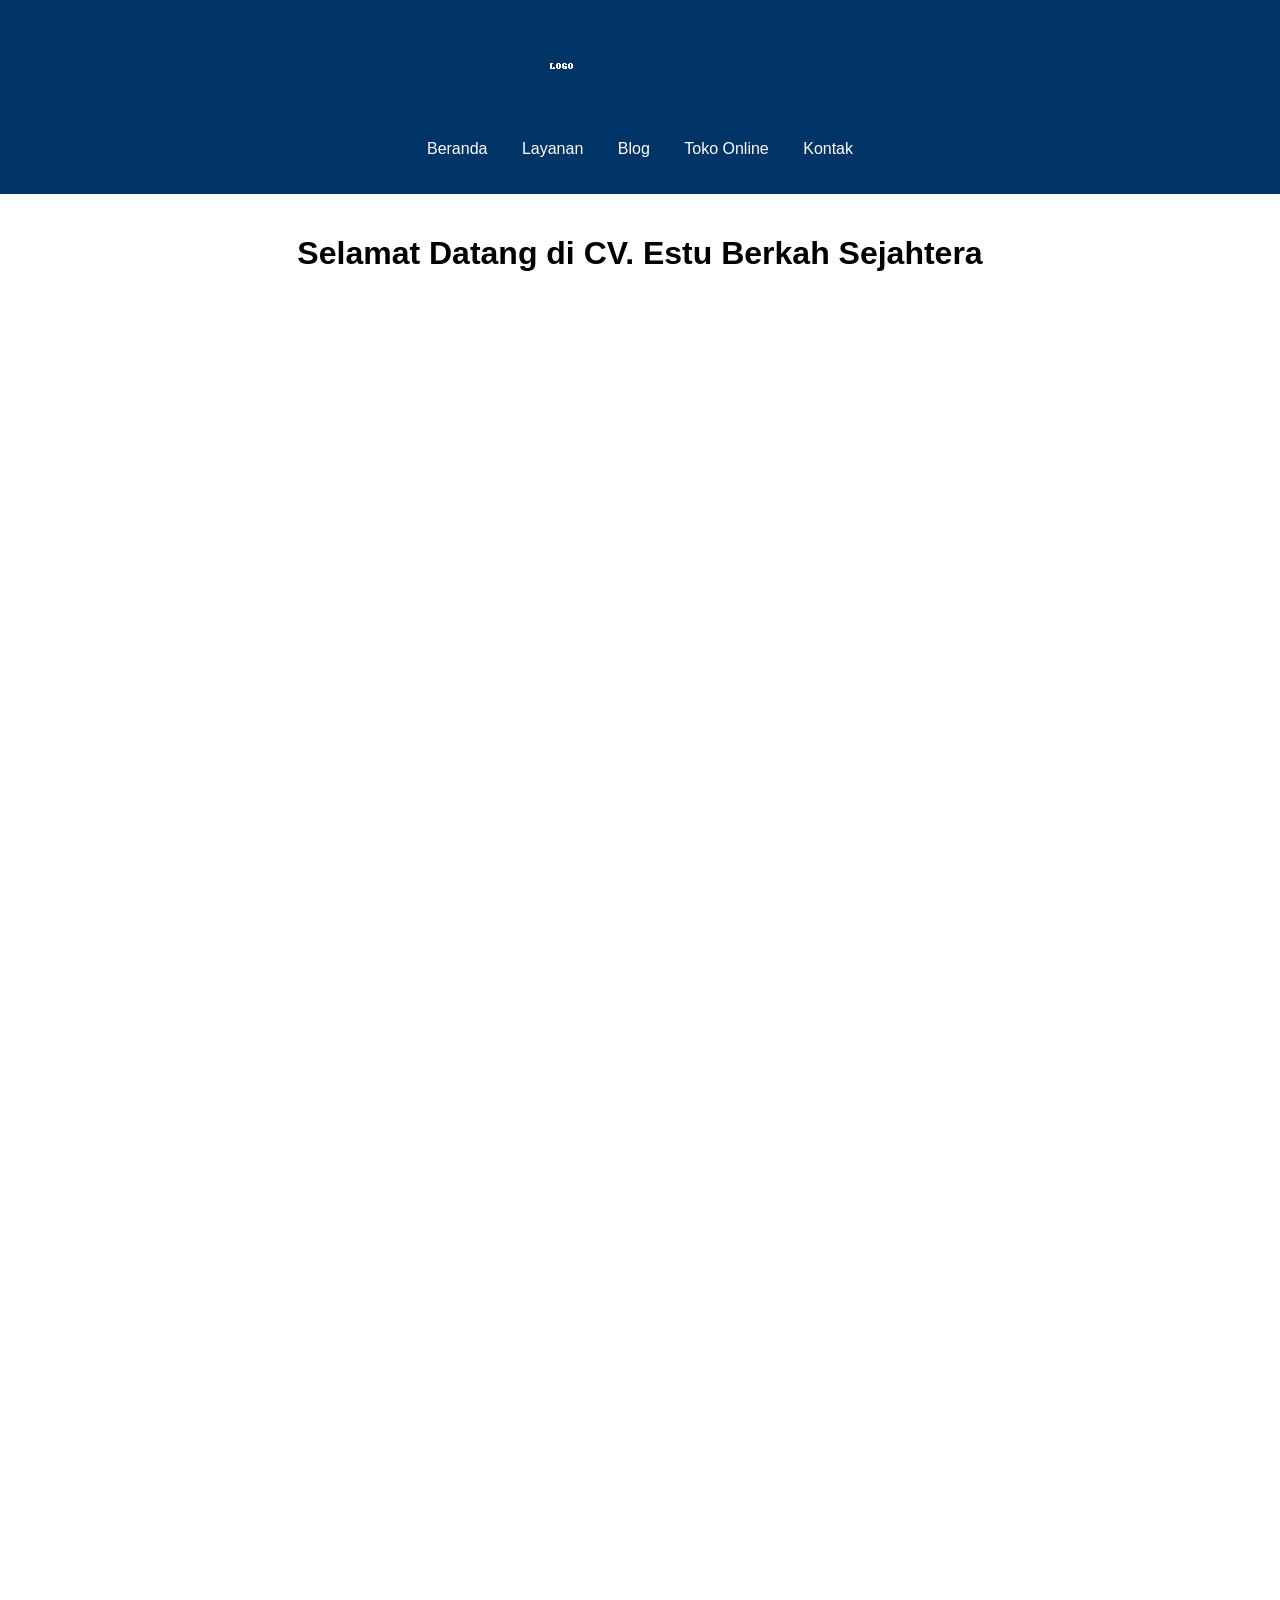
==== index.html @ ba7fbaa7 "Add files via upload" ====
<!DOCTYPE html>
<html lang="id">
<head>
  <meta charset="UTF-8" />
  <meta name="viewport" content="width=device-width, initial-scale=1.0"/>
  <title>CV. Estu Berkah Sejahtera</title>
  <link rel="stylesheet" href="styles.css"/>
</head>
<body>
  <header>
    <img src="logo.png" alt="Logo CV Estu Berkah Sejahtera"/>
    <nav>
      <ul>
        <li><a href="index.html">Beranda</a></li>
        <li><a href="layanan.html">Layanan</a></li>
        <li><a href="blog.html">Blog</a></li>
        <li><a href="toko.html">Toko Online</a></li>
        <li><a href="https://wa.me/6285702355589" target="_blank">Kontak</a></li>
      </ul>
    </nav>
  </header>
  <main>
    <h1>Selamat Datang di CV. Estu Berkah Sejahtera</h1>
    <iframe src="https://docs.google.com/forms/d/e/1FAIpQLScOfx4fpxGpR-YZuaRERB1eR1ImVNbqaT2cDpVwTLXHsblQCw/viewform?embedded=true" width="640" height="1461" frameborder="0" marginheight="0" marginwidth="0">Memuat…</iframe>
  </main>
</body>
</html>
---- styles.css ----
body { font-family: Arial, sans-serif; margin: 0; padding: 0; }
header { background: #003366; color: white; padding: 20px; text-align: center; }
nav ul { list-style: none; padding: 0; }
nav ul li { display: inline; margin: 0 15px; }
nav ul li a { color: white; text-decoration: none; }
main { padding: 20px; text-align: center; }
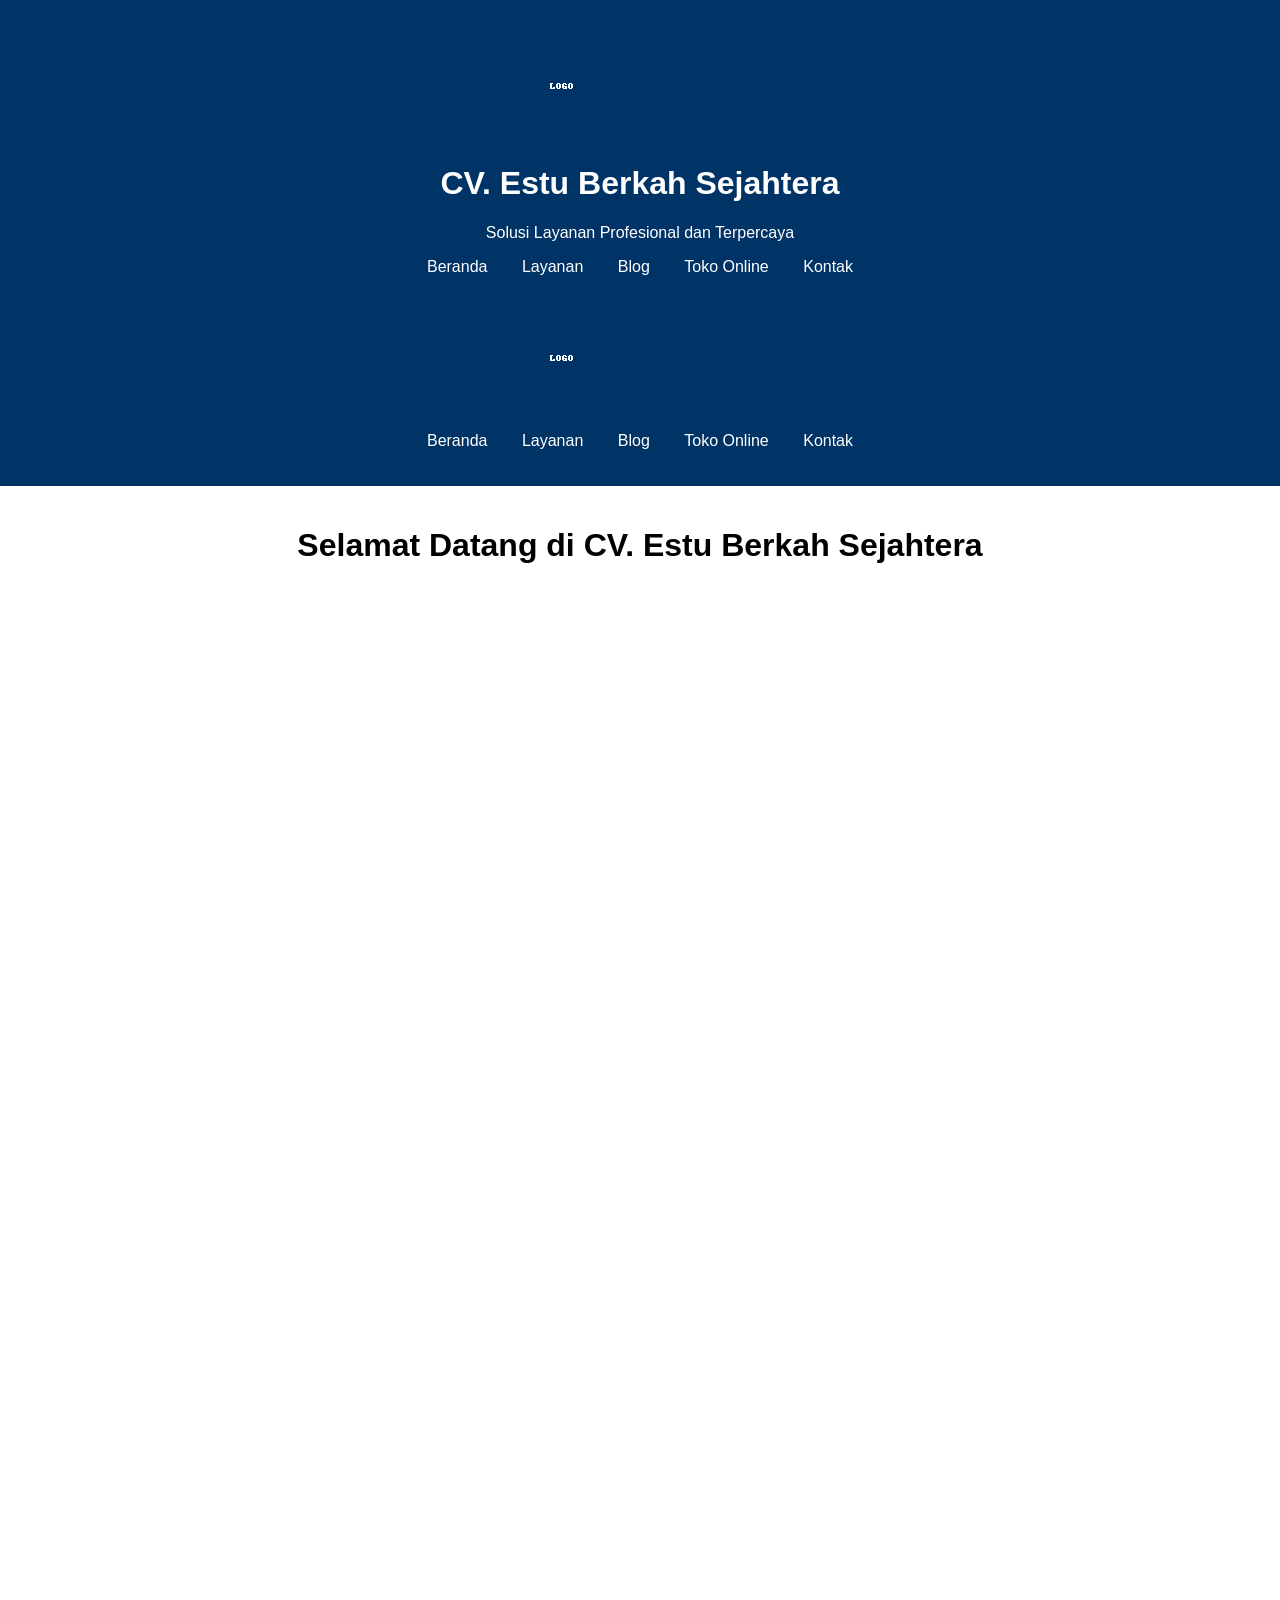
==== commit 6f49f44f: "Update index.html" ====
--- a/index.html
+++ b/index.html
@@ -9,6 +9,25 @@
 </head>
 <body>
   <header>
+    <header>
+  <div class="logo-container">
+    <img src="logo.png" alt="Logo CV Estu Berkah Sejahtera" />
+    <div class="title-tagline">
+      <h1>CV. Estu Berkah Sejahtera</h1>
+      <p>Solusi Layanan Profesional dan Terpercaya</p>
+    </div>
+  </div>
+  <nav>
+    <ul>
+      <li><a href="index.html">Beranda</a></li>
+      <li><a href="layanan.html">Layanan</a></li>
+      <li><a href="blog.html">Blog</a></li>
+      <li><a href="toko.html">Toko Online</a></li>
+      <li><a href="kontak.html">Kontak</a></li>
+    </ul>
+  </nav>
+</header>
+
     <img src="logo.png" alt="Logo CV Estu Berkah Sejahtera"/>
     <nav>
       <ul>
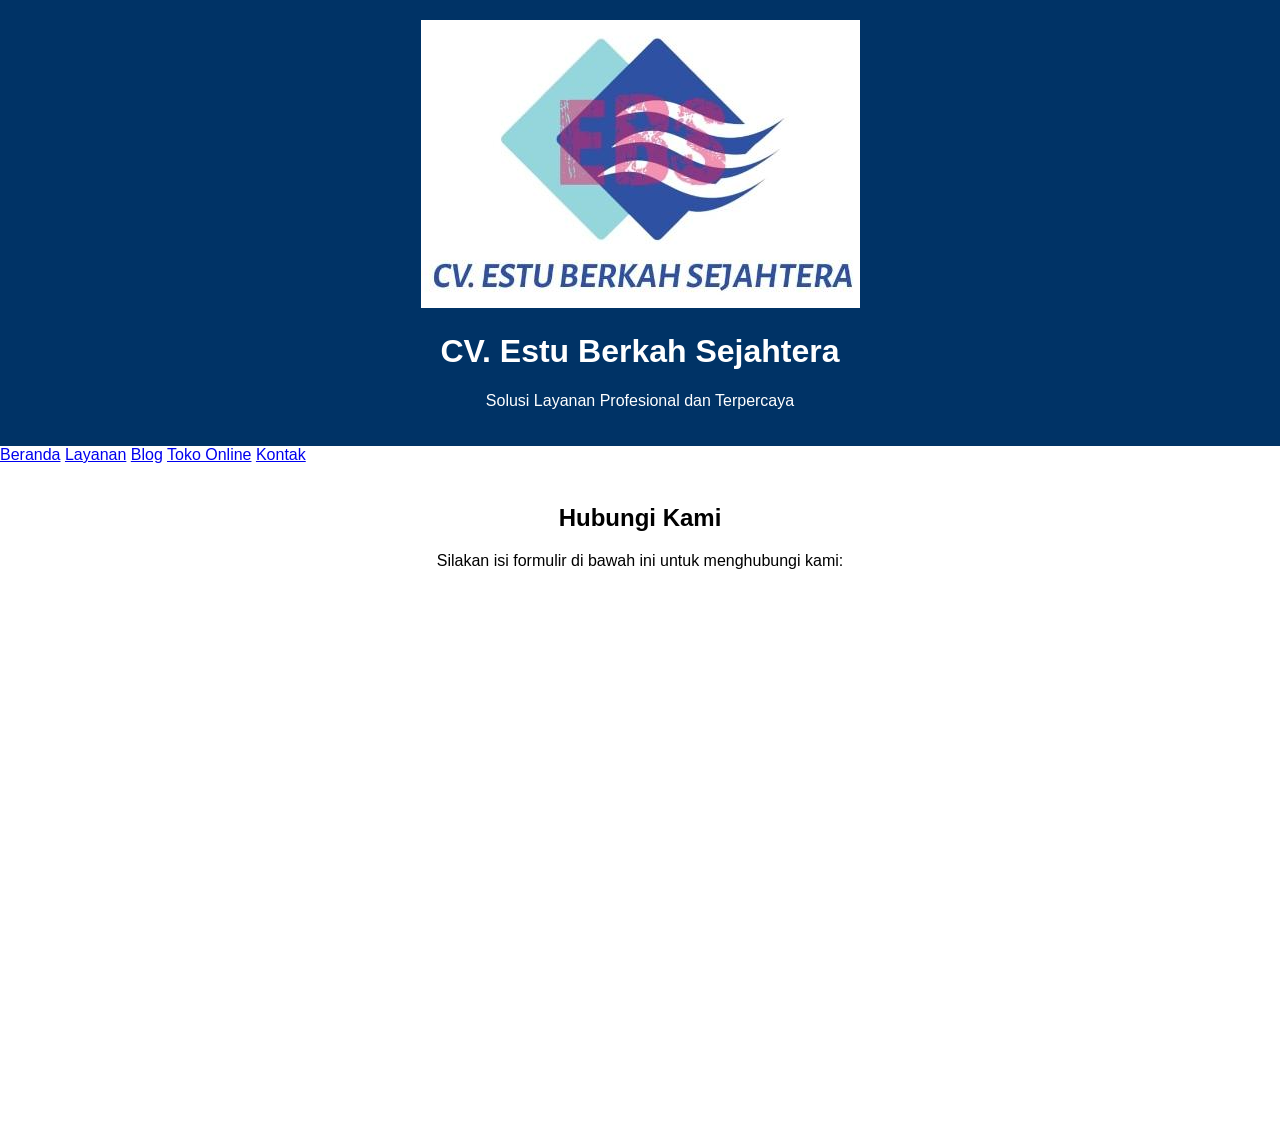
==== commit cdc28b84: "Add files via upload index html baru" ====
--- a/index.html
+++ b/index.html
@@ -1,47 +1,28 @@
-
-<!DOCTYPE html>
-<html lang="id">
-<head>
-  <meta charset="UTF-8" />
-  <meta name="viewport" content="width=device-width, initial-scale=1.0"/>
-  <title>CV. Estu Berkah Sejahtera</title>
-  <link rel="stylesheet" href="styles.css"/>
-</head>
-<body>
-  <header>
-    <header>
-  <div class="logo-container">
-    <img src="logo.png" alt="Logo CV Estu Berkah Sejahtera" />
-    <div class="title-tagline">
-      <h1>CV. Estu Berkah Sejahtera</h1>
-      <p>Solusi Layanan Profesional dan Terpercaya</p>
-    </div>
-  </div>
-  <nav>
-    <ul>
-      <li><a href="index.html">Beranda</a></li>
-      <li><a href="layanan.html">Layanan</a></li>
-      <li><a href="blog.html">Blog</a></li>
-      <li><a href="toko.html">Toko Online</a></li>
-      <li><a href="kontak.html">Kontak</a></li>
-    </ul>
-  </nav>
-</header>
-
-    <img src="logo.png" alt="Logo CV Estu Berkah Sejahtera"/>
-    <nav>
-      <ul>
-        <li><a href="index.html">Beranda</a></li>
-        <li><a href="layanan.html">Layanan</a></li>
-        <li><a href="blog.html">Blog</a></li>
-        <li><a href="toko.html">Toko Online</a></li>
-        <li><a href="https://wa.me/6285702355589" target="_blank">Kontak</a></li>
-      </ul>
-    </nav>
-  </header>
-  <main>
-    <h1>Selamat Datang di CV. Estu Berkah Sejahtera</h1>
-    <iframe src="https://docs.google.com/forms/d/e/1FAIpQLScOfx4fpxGpR-YZuaRERB1eR1ImVNbqaT2cDpVwTLXHsblQCw/viewform?embedded=true" width="640" height="1461" frameborder="0" marginheight="0" marginwidth="0">Memuat…</iframe>
-  </main>
-</body>
-</html>
+<!DOCTYPE html>
+<html lang="id">
+<head>
+  <meta charset="UTF-8" />
+  <meta name="viewport" content="width=device-width, initial-scale=1.0"/>
+  <title>CV. Estu Berkah Sejahtera</title>
+  <link rel="stylesheet" href="styles.css" />
+</head>
+<body>
+  <header>
+    <img src="logo.png" alt="Logo CV Estu Berkah Sejahtera" />
+    <h1>CV. Estu Berkah Sejahtera</h1>
+    <p>Solusi Layanan Profesional dan Terpercaya</p>
+  </header>
+  <nav>
+    <a href="index.html">Beranda</a>
+    <a href="layanan.html">Layanan</a>
+    <a href="blog.html">Blog</a>
+    <a href="toko.html">Toko Online</a>
+    <a href="#kontak">Kontak</a>
+  </nav>
+  <main>
+    <h2>Hubungi Kami</h2>
+    <p>Silakan isi formulir di bawah ini untuk menghubungi kami:</p>
+    <iframe src="https://docs.google.com/forms/d/e/1FAIpQLScOfx4fpxGpR-YZuaRERB1eR1ImVNbqaT2cDpVwTLXHsblQCw/viewform?embedded=true" width="700" height="520" frameborder="0" marginheight="0" marginwidth="0">Memuat…</iframe>
+  </main>
+</body>
+</html>
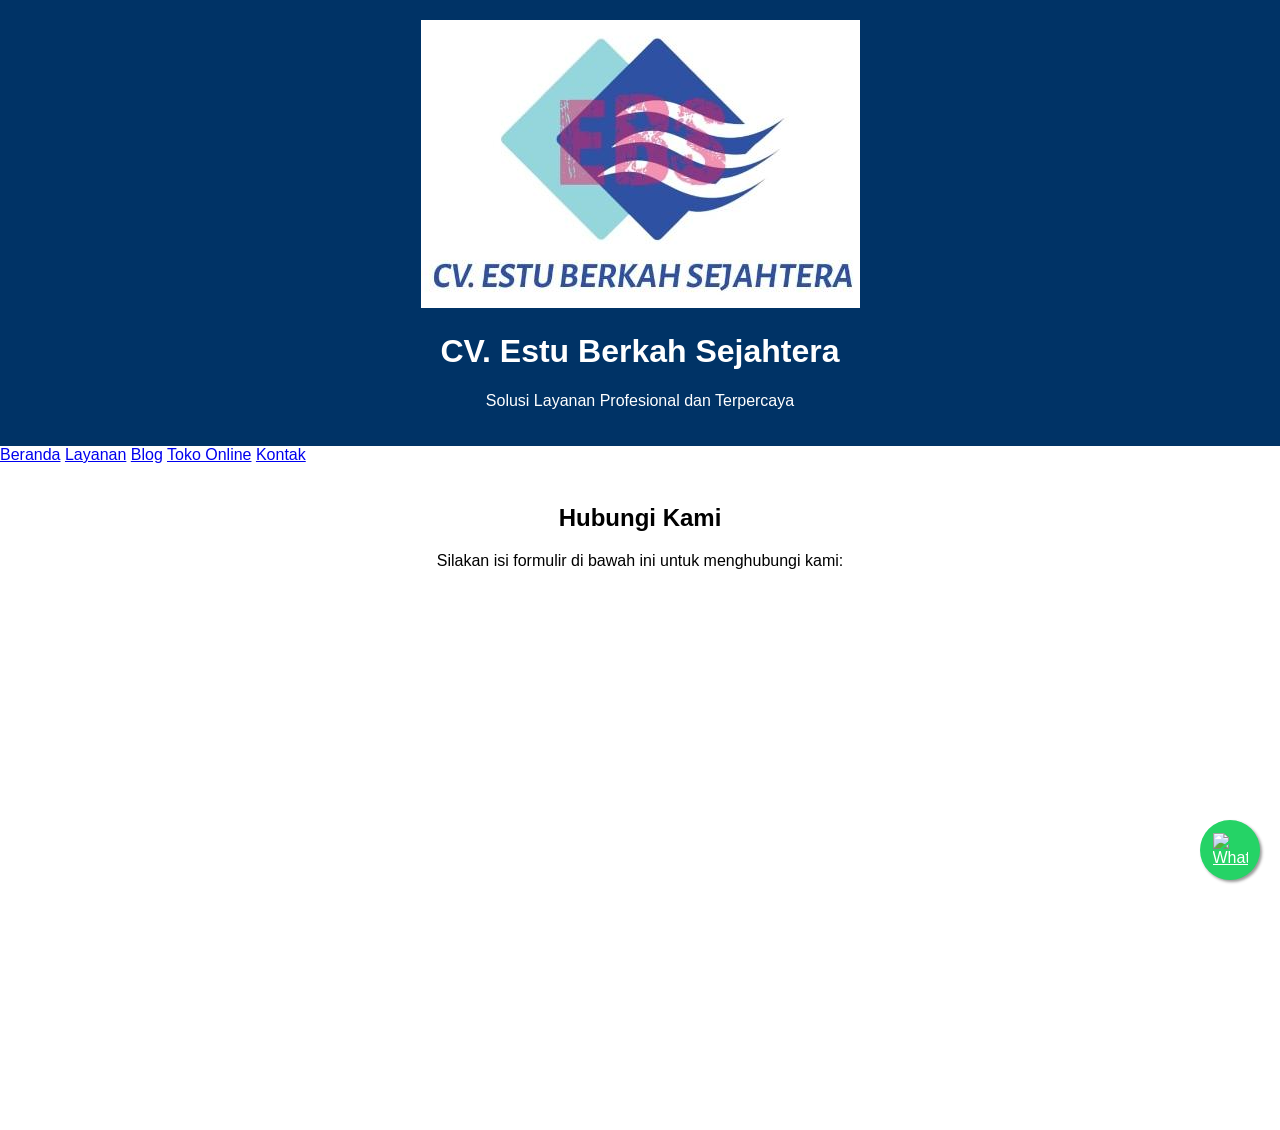
==== commit 0115931d: "Update index.html pembaruan" ====
--- a/index.html
+++ b/index.html
@@ -5,6 +5,34 @@
   <meta name="viewport" content="width=device-width, initial-scale=1.0"/>
   <title>CV. Estu Berkah Sejahtera</title>
   <link rel="stylesheet" href="styles.css" />
+  <style>
+    .wa-float {
+      position: fixed;
+      width: 60px;
+      height: 60px;
+      bottom: 20px;
+      right: 20px;
+      background-color: #25D366;
+      color: white;
+      border-radius: 50px;
+      text-align: center;
+      box-shadow: 2px 2px 3px #999;
+      z-index: 100;
+      transition: transform 0.3s ease;
+      display: flex;
+      align-items: center;
+      justify-content: center;
+    }
+
+    .wa-float img {
+      width: 35px;
+      height: 35px;
+    }
+
+    .wa-float:hover {
+      transform: scale(1.2);
+    }
+  </style>
 </head>
 <body>
   <header>
@@ -12,6 +40,7 @@
     <h1>CV. Estu Berkah Sejahtera</h1>
     <p>Solusi Layanan Profesional dan Terpercaya</p>
   </header>
+
   <nav>
     <a href="index.html">Beranda</a>
     <a href="layanan.html">Layanan</a>
@@ -19,10 +48,16 @@
     <a href="toko.html">Toko Online</a>
     <a href="#kontak">Kontak</a>
   </nav>
+
   <main>
-    <h2>Hubungi Kami</h2>
+    <h2 id="kontak">Hubungi Kami</h2>
     <p>Silakan isi formulir di bawah ini untuk menghubungi kami:</p>
     <iframe src="https://docs.google.com/forms/d/e/1FAIpQLScOfx4fpxGpR-YZuaRERB1eR1ImVNbqaT2cDpVwTLXHsblQCw/viewform?embedded=true" width="700" height="520" frameborder="0" marginheight="0" marginwidth="0">Memuat…</iframe>
   </main>
+
+  <!-- Tombol WhatsApp Mengambang -->
+  <a href="https://wa.me/6281234567890" class="wa-float" target="_blank" title="Hubungi via WhatsApp">
+    <img src="whatsapp-icon.png" alt="WhatsApp">
+  </a>
 </body>
 </html>
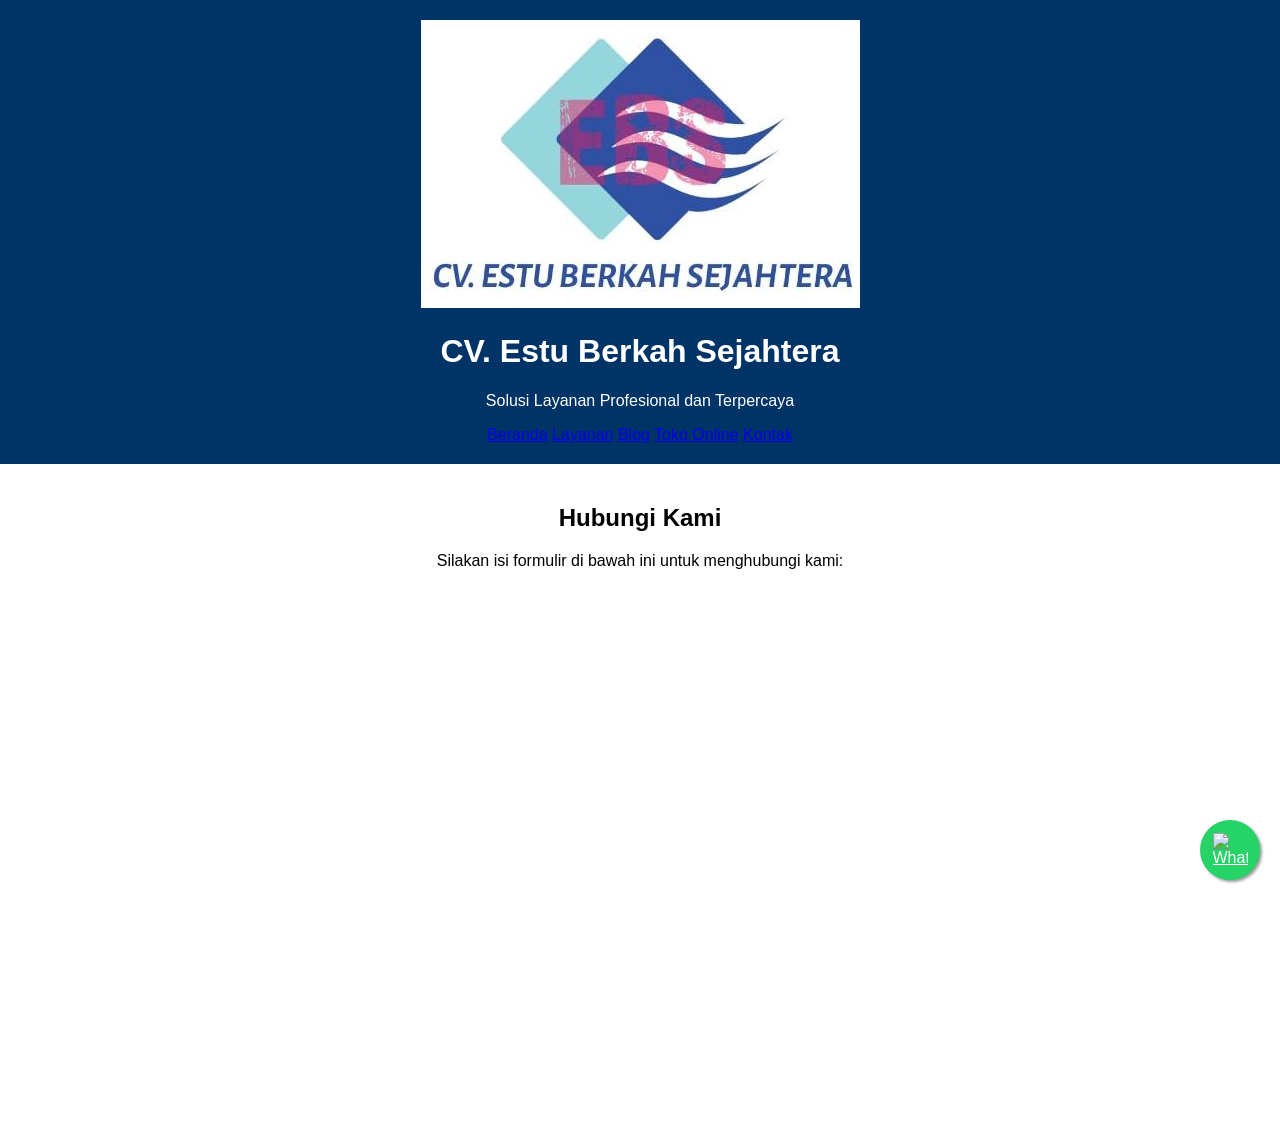
==== commit 43ae4be1: "Update index.html new" ====
--- a/index.html
+++ b/index.html
@@ -39,15 +39,16 @@
     <img src="logo.png" alt="Logo CV Estu Berkah Sejahtera" />
     <h1>CV. Estu Berkah Sejahtera</h1>
     <p>Solusi Layanan Profesional dan Terpercaya</p>
-  </header>
 
-  <nav>
+     <nav>
     <a href="index.html">Beranda</a>
     <a href="layanan.html">Layanan</a>
     <a href="blog.html">Blog</a>
     <a href="toko.html">Toko Online</a>
     <a href="#kontak">Kontak</a>
   </nav>
+  </header>
+
 
   <main>
     <h2 id="kontak">Hubungi Kami</h2>
@@ -56,7 +57,7 @@
   </main>
 
   <!-- Tombol WhatsApp Mengambang -->
-  <a href="https://wa.me/6281234567890" class="wa-float" target="_blank" title="Hubungi via WhatsApp">
+  <a href="https://wa.me/6285702355589" class="wa-float" target="_blank" title="Hubungi via WhatsApp">
     <img src="whatsapp-icon.png" alt="WhatsApp">
   </a>
 </body>
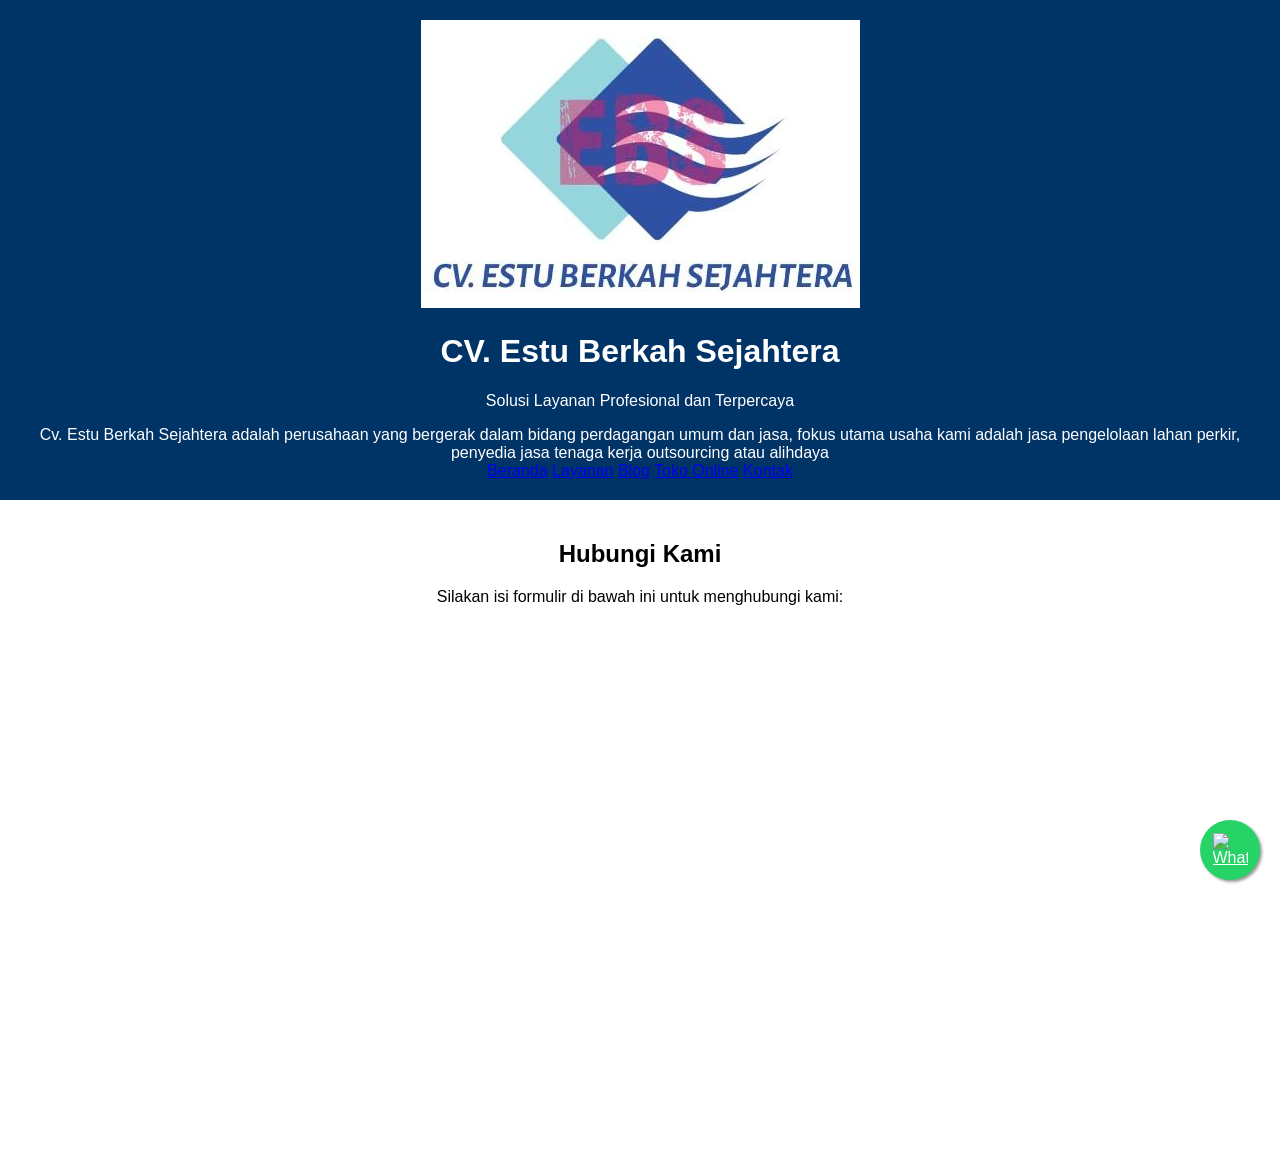
==== commit cfef5144: "Update index.html" ====
--- a/index.html
+++ b/index.html
@@ -39,6 +39,8 @@
     <img src="logo.png" alt="Logo CV Estu Berkah Sejahtera" />
     <h1>CV. Estu Berkah Sejahtera</h1>
     <p>Solusi Layanan Profesional dan Terpercaya</p>
+    <p1>Cv. Estu Berkah Sejahtera  adalah perusahaan yang bergerak dalam bidang perdagangan umum dan jasa, fokus utama usaha kami adalah jasa pengelolaan lahan perkir, penyedia jasa tenaga kerja outsourcing atau alihdaya
+</p1>
 
      <nav>
     <a href="index.html">Beranda</a>
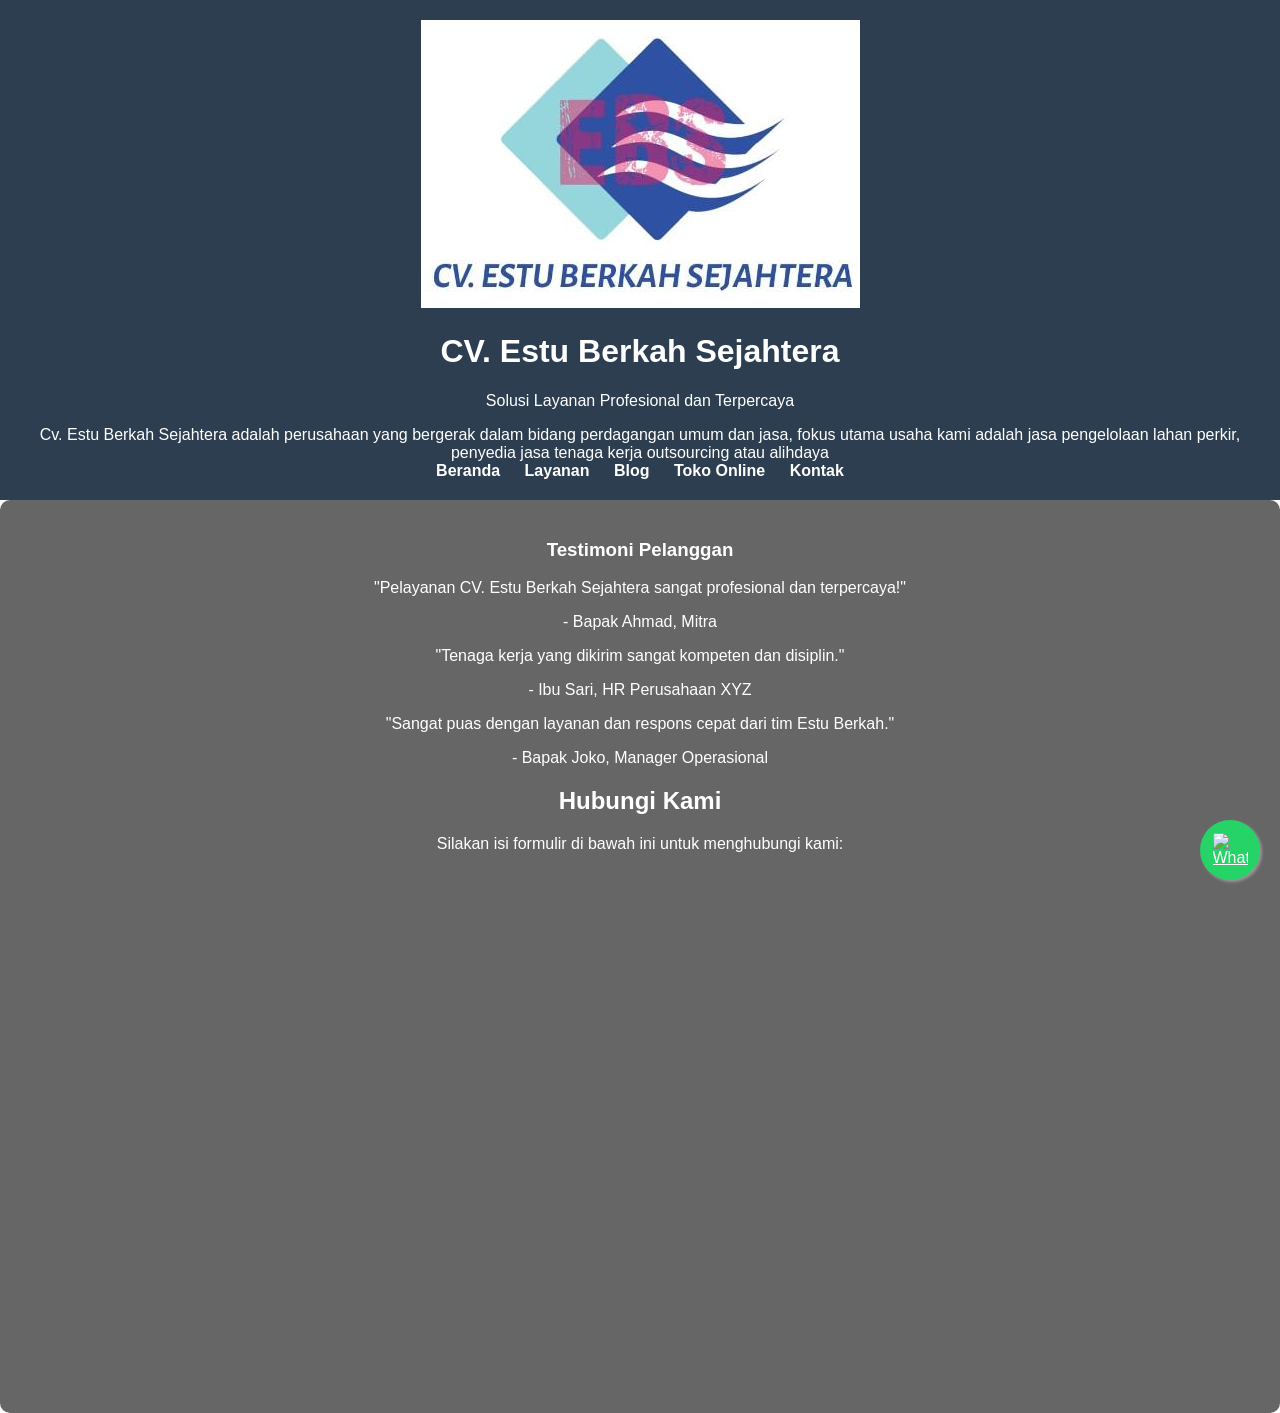
==== commit 00608537: "Update index.html" ====
--- a/index.html
+++ b/index.html
@@ -53,6 +53,24 @@
 
 
   <main>
+    <section class="testimoni-carousel">
+  <h3>Testimoni Pelanggan</h3>
+  <div class="carousel">
+    <div class="slide active">
+      <p>"Pelayanan CV. Estu Berkah Sejahtera sangat profesional dan terpercaya!"</p>
+      <footer>- Bapak Ahmad, Mitra</footer>
+    </div>
+    <div class="slide">
+      <p>"Tenaga kerja yang dikirim sangat kompeten dan disiplin."</p>
+      <footer>- Ibu Sari, HR Perusahaan XYZ</footer>
+    </div>
+    <div class="slide">
+      <p>"Sangat puas dengan layanan dan respons cepat dari tim Estu Berkah."</p>
+      <footer>- Bapak Joko, Manager Operasional</footer>
+    </div>
+  </div>
+</section>
+
     <h2 id="kontak">Hubungi Kami</h2>
     <p>Silakan isi formulir di bawah ini untuk menghubungi kami:</p>
     <iframe src="https://docs.google.com/forms/d/e/1FAIpQLScOfx4fpxGpR-YZuaRERB1eR1ImVNbqaT2cDpVwTLXHsblQCw/viewform?embedded=true" width="700" height="520" frameborder="0" marginheight="0" marginwidth="0">Memuat…</iframe>
--- a/styles.css
+++ b/styles.css
@@ -5,3 +5,38 @@
 nav ul li { display: inline; margin: 0 15px; }
 nav ul li a { color: white; text-decoration: none; }
 main { padding: 20px; text-align: center; }
+/* === Header & Navigasi === */
+header {
+  background-color: #2c3e50; /* Warna gelap agar teks putih terlihat */
+  color: white;
+  padding: 20px;
+  text-align: center;
+}
+
+nav a {
+  color: white;
+  text-decoration: none;
+  margin: 0 10px;
+  font-weight: bold;
+}
+
+nav a:hover {
+  background-color: rgba(255, 255, 255, 0.2);
+  padding: 5px 10px;
+  border-radius: 8px;
+}
+body {
+  background-image: url('e1e650c1-f016-47cd-b795-022cc04c985d.png'); /* Ganti jika diletakkan di folder */
+  background-size: cover;
+  background-attachment: fixed;
+  background-repeat: no-repeat;
+  background-position: center;
+  color: white; /* Biar teksnya tetap terbaca */
+}
+
+main {
+  background-color: rgba(0, 0, 0, 0.6); /* Lapisan transparan agar teks makin terbaca */
+  padding: 20px;
+  border-radius: 10px;
+}
+
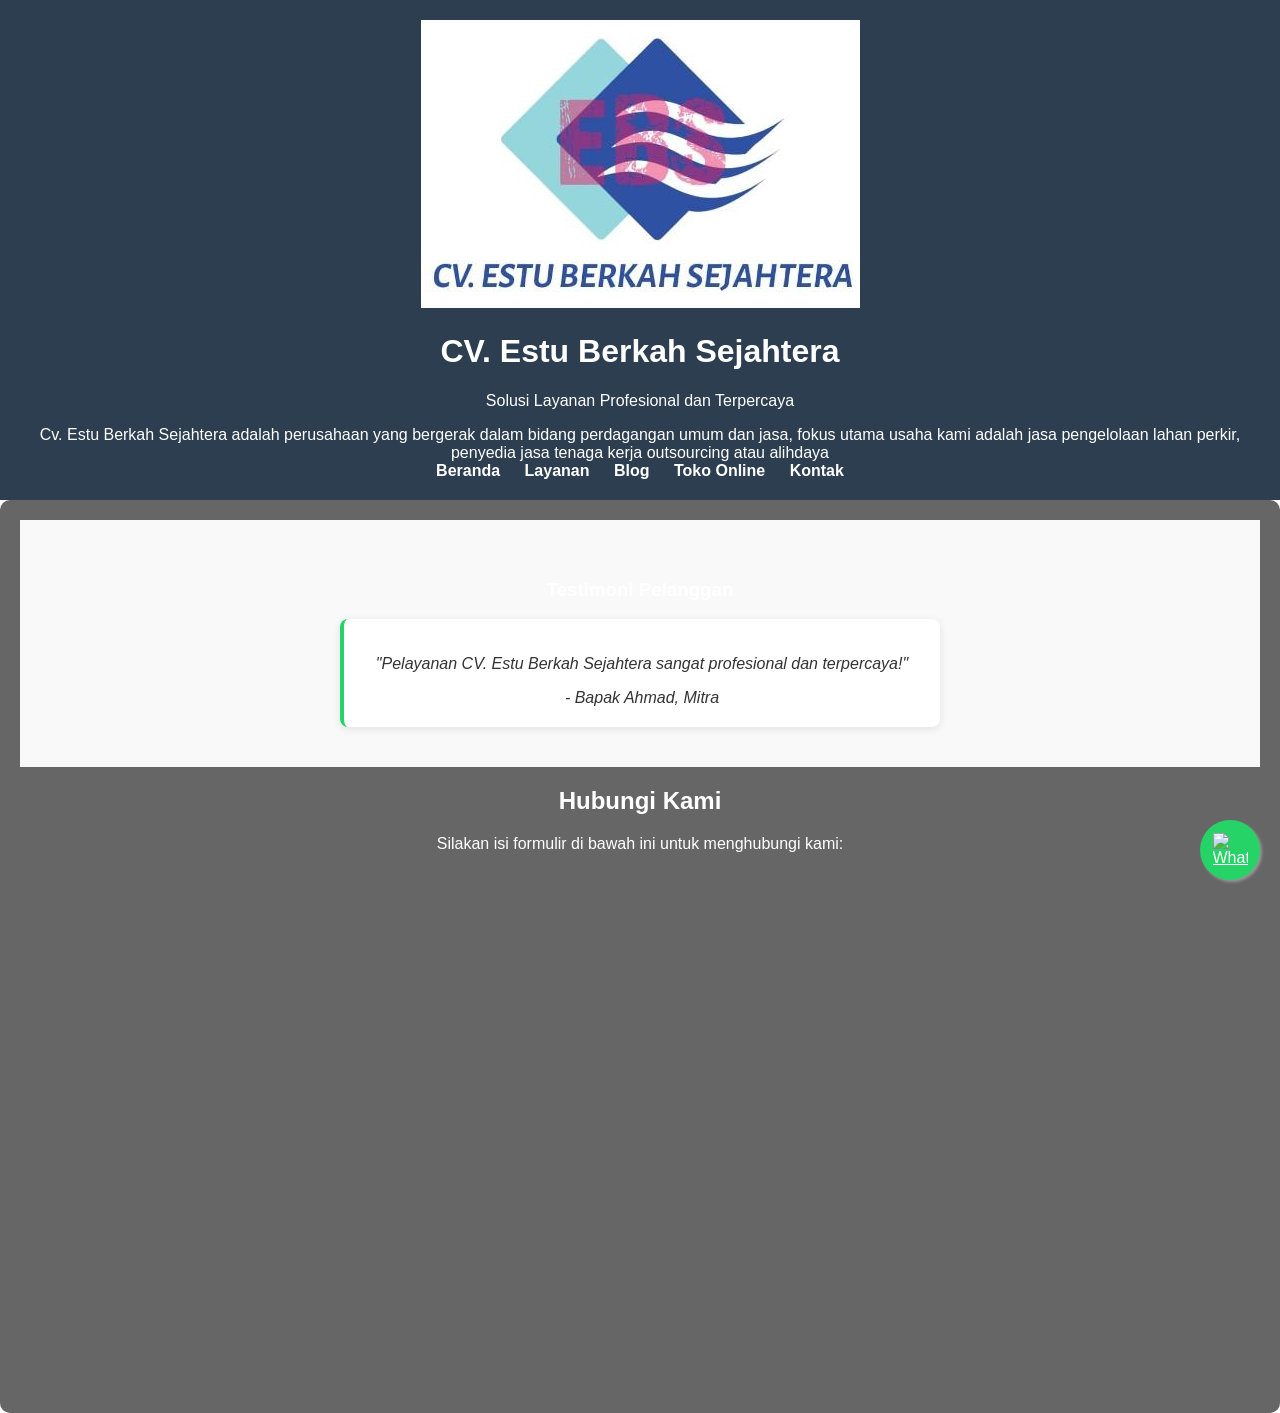
==== commit 993898c1: "Update index.html" ====
--- a/index.html
+++ b/index.html
@@ -34,6 +34,19 @@
     }
   </style>
 </head>
+ <script>
+  let slides = document.querySelectorAll(".slide");
+  let index = 0;
+
+  function showSlide() {
+    slides.forEach(slide => slide.classList.remove("active"));
+    slides[index].classList.add("active");
+    index = (index + 1) % slides.length;
+  }
+
+  setInterval(showSlide, 5000); // Ganti setiap 5 detik
+</script>
+ 
 <body>
   <header>
     <img src="logo.png" alt="Logo CV Estu Berkah Sejahtera" />
--- a/styles.css
+++ b/styles.css
@@ -40,3 +40,29 @@
   border-radius: 10px;
 }
 
+.testimoni-carousel {
+  padding: 40px;
+  background-color: #f9f9f9;
+  text-align: center;
+}
+
+.carousel {
+  position: relative;
+  max-width: 600px;
+  margin: auto;
+}
+
+.slide {
+  display: none;
+  font-style: italic;
+  color: #333;
+  padding: 20px;
+  border-left: 4px solid #25D366;
+  background: white;
+  box-shadow: 0 2px 8px rgba(0,0,0,0.1);
+  border-radius: 8px;
+}
+
+.slide.active {
+  display: block;
+}
